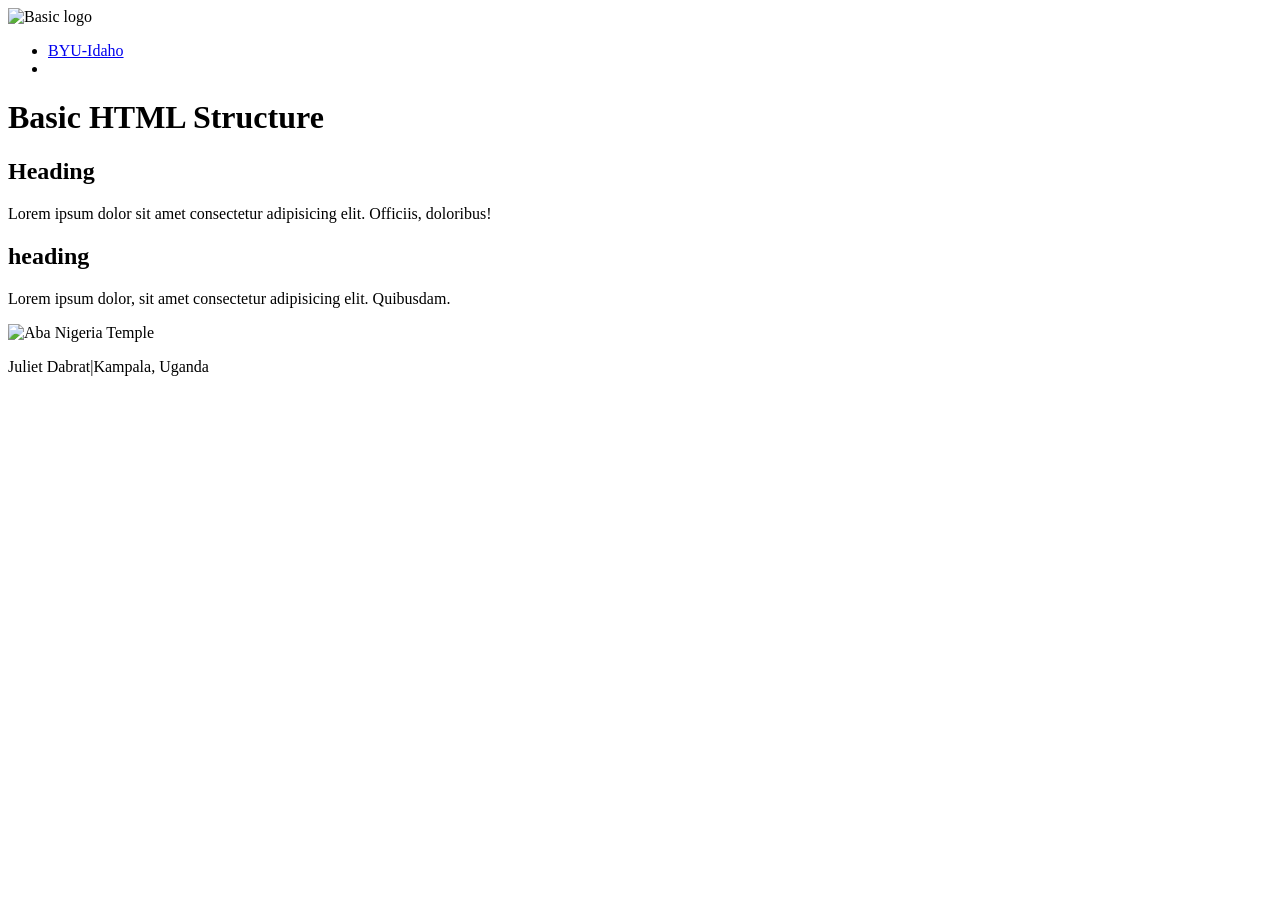
==== week02/basic-layout.html @ b1d7bde7 "Basic-layout" ====
<!DOCTYPE html>
<html lang="en">

<head>
    <meta charset="UTF-8">
    <meta name="viewport" content="width=device-width, initial-scale=1.0">
    <meta name="description" content="A basic HTML structure example using semantic elements">
    <meta name="author" content="Juliet Dabrat">
    <title>Basic HTML structure</title>
</head>

<body>
    <header>
        <img src="s/basic-logo.png" alt="Basic logo" width="128" height="128">
    </header>    
    <nav>
        <ul>
            <li><a href="https://byui.edu">BYU-Idaho</a></li>
            <li><a href="https://churchofjesuschrist.org"The Church></a></li>
        </ul>
    </nav>
    <main>
        <h1>Basic HTML Structure</h1>
        <section>
            <h2>Heading</h2>
            <p>Lorem ipsum dolor sit amet consectetur adipisicing elit. Officiis, doloribus!</p>
        </section>
        <section>
            <h2>heading</h2>
            <p>Lorem ipsum dolor, sit amet consectetur adipisicing elit. Quibusdam.</p>
        </section>
    </main>
    <aside>
        <img src="https://content.churchofjesuschrist.org/templesIdsorg/bc/Temples/photo-gallaries/aba-nigeria/1280x800/aba-nigeria-temple-Ids-273999-wallpaper.jpg" alt="Aba Nigeria Temple" width="200">
    </aside>
    <footer>
        <p>Juliet Dabrat|Kampala, Uganda</p>
    </footer>
</body>

</html>
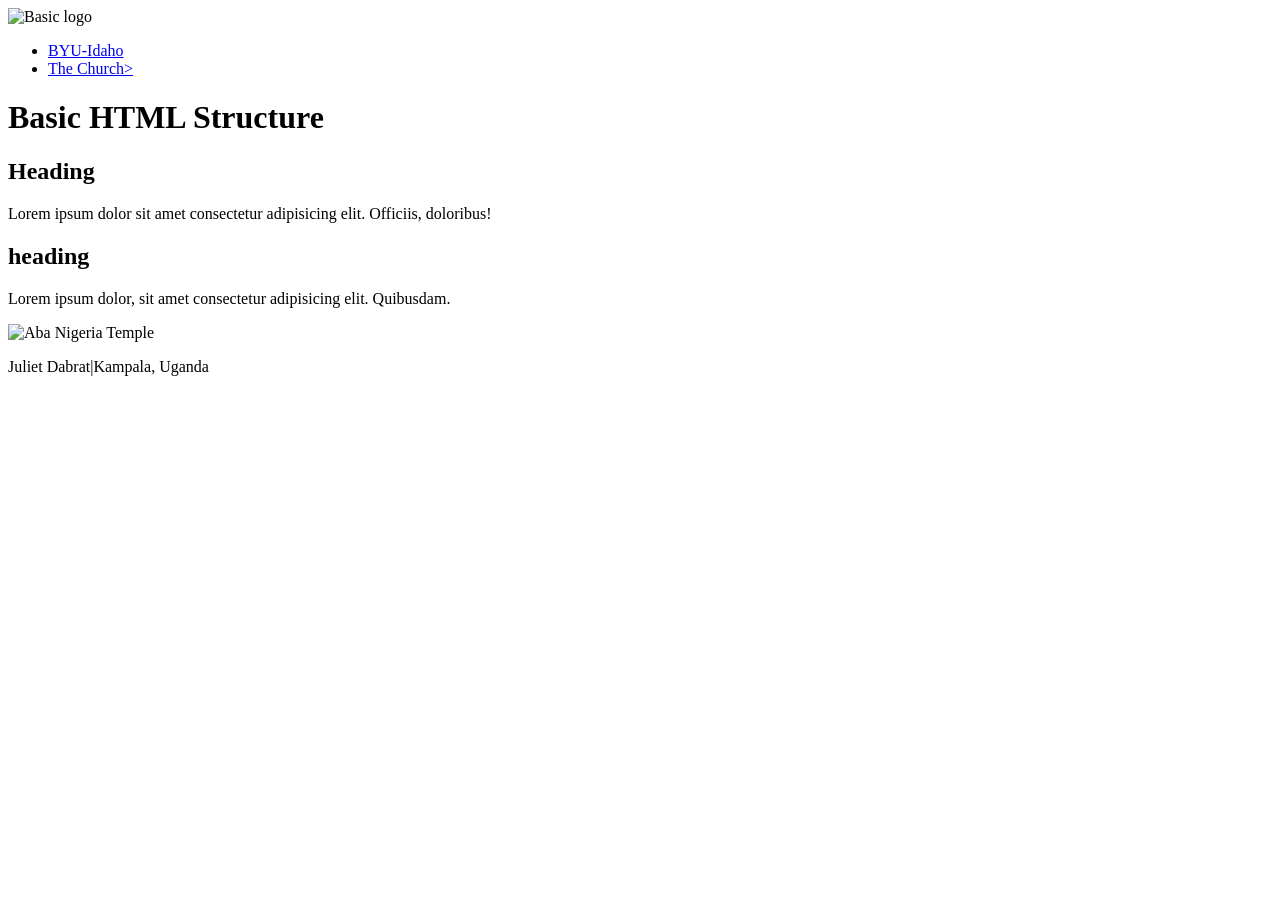
==== commit 22d22858: "Basic-layout" ====
--- a/week02/basic-layout.html
+++ b/week02/basic-layout.html
@@ -11,12 +11,12 @@
 
 <body>
     <header>
-        <img src="s/basic-logo.png" alt="Basic logo" width="128" height="128">
+        <img src="images/basic-logo.png" alt="Basic logo" width="128" height="128">
     </header>    
     <nav>
         <ul>
             <li><a href="https://byui.edu">BYU-Idaho</a></li>
-            <li><a href="https://churchofjesuschrist.org"The Church></a></li>
+            <li><a href="https://churchofjesuschrist.org">The Church></a></li>
         </ul>
     </nav>
     <main>
